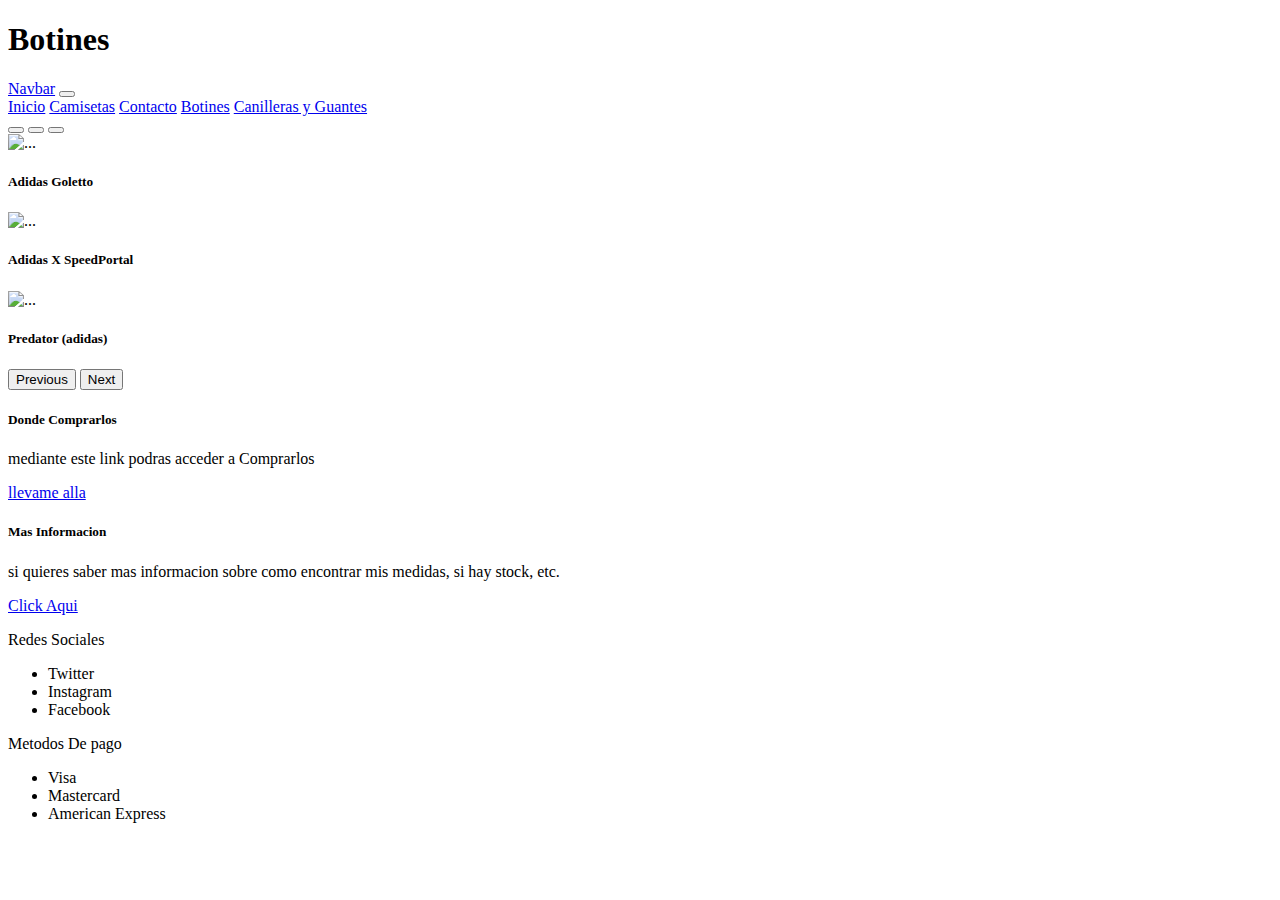
==== pages/Botines.html @ 8189225b "agregue sass" ====
<!DOCTYPE html>
<html lang="en">
<head>
    <meta charset="UTF-8">
    <meta http-equiv="X-UA-Compatible" content="IE=edge">
    <meta name="viewport" content="width=device-width, initial-scale=1.0">
    <title>Botines</title>
    <link href="https://cdn.jsdelivr.net/npm/bootstrap@5.3.0-alpha3/dist/css/bootstrap.min.css" rel="stylesheet" integrity="sha384-KK94CHFLLe+nY2dmCWGMq91rCGa5gtU4mk92HdvYe+M/SXH301p5ILy+dN9+nJOZ" crossorigin="anonymous">

    <link rel="stylesheet" href="../css/estilos.css">
</head>
<body>
    <header>
        <h1>Botines</h1>
        <nav class="navbar navbar-expand-lg bg-body-tertiary">
            <div class="container-fluid">
                <a class="navbar-brand" href="#">Navbar</a>
                <button class="navbar-toggler" type="button" data-bs-toggle="collapse" data-bs-target="#navbarNavAltMarkup" aria-controls="navbarNavAltMarkup" aria-expanded="false" aria-label="Toggle navigation">
                <span class="navbar-toggler-icon"></span>
                </button>
                <div class="collapse navbar-collapse" id="navbarNavAltMarkup">
                    <div class="navbar-nav">
                        <a class="nav-link" href="../index.html">Inicio</a>
                        <a class="nav-link" href="./Camisetas.html">Camisetas</a>
                        <a class="nav-link" href="./Contacto.html">Contacto</a>
                        <a class="nav-link" href="./Botines.html">Botines</a>
                        <a class="nav-link" href="./Canilleras,Guantes.html">Canilleras y Guantes</a>
                    </div>
                </div>
            </div>
        </nav>
    </header>
    <main>
        <div class="container">
            <div id="carouselExampleCaptions" class="carousel slide">
                <div class="carousel-indicators">
                    <button type="button" data-bs-target="#carouselExampleCaptions" data-bs-slide-to="0" class="active" aria-current="true" aria-label="Slide 1"></button>
                    <button type="button" data-bs-target="#carouselExampleCaptions" data-bs-slide-to="1" aria-label="Slide 2"></button>
                    <button type="button" data-bs-target="#carouselExampleCaptions" data-bs-slide-to="2" aria-label="Slide 3"></button>
                </div>
                <div class="carousel-inner">
                <div class="carousel-item active">
                    <img src="https://essential.vtexassets.com/arquivos/ids/593417-800-auto?v=637939396091830000&width=800&height=auto&aspect=true" class="d-block w-100" alt="...">
                    <div class="carousel-caption d-none d-md-block">
                        <h5>Adidas Goletto</h5>
                    </div>
                </div>
                <div class="carousel-item">
                    <img src="https://redsport.vteximg.com.br/arquivos/ids/1135701-1000-1000/BOTINES-ADIDAS-X-SPEEDPORTAL3-TF-F5.jpg?v=638155301660700000" class="d-block w-100" alt="...">
                    <div class="carousel-caption d-none d-md-block">
                        <h5>Adidas X SpeedPortal</h5>
                    </div>
                </div>
                <div class="carousel-item">
                    <img src="https://clicneaprod.vteximg.com.br/arquivos/ids/895779-1000-1000/BOTINES-PREDATOR-204-MULTITERRENO_242522.jpg?v=637472931030830000" class="d-block w-100" alt="...">
                    <div class="carousel-caption d-none d-md-block">
                        <h5>Predator (adidas) </h5>
                    </div>
                </div>
                </div>
                <button class="carousel-control-prev" type="button" data-bs-target="#carouselExampleCaptions" data-bs-slide="prev">
                    <span class="carousel-control-prev-icon" aria-hidden="true"></span>
                    <span class="visually-hidden">Previous</span>
                </button>
                <button class="carousel-control-next" type="button" data-bs-target="#carouselExampleCaptions" data-bs-slide="next">
                    <span class="carousel-control-next-icon" aria-hidden="true"></span>
                    <span class="visually-hidden">Next</span>
                </button>
            </div>
        </div>

        <div class="card w-50 card1">
            <div class="card-body">
                <h5 class="card-title">Donde Comprarlos</h5>
                <p class="card-text">mediante este link podras acceder a Comprarlos</p>
                <a href="https://www.adidas.com.ar/botines-nino" class="btn btn-success">llevame alla</a>
            </div>
        </div>
        <div class="card w-50 card2">
            <div class="card-body">
                <h5 class="card-title">Mas Informacion</h5>
                <p class="card-text">si quieres saber mas informacion sobre como encontrar mis medidas, si hay stock, etc.</p>
                <a href="#" class="btn btn-info">Click Aqui</a>
            </div>
        </div>
    </main>
    
    <Footer>
        <div>
            <p class="grande">Redes Sociales</p>
            <ul class="licontainer">
                <li>Twitter</li>
                <li>Instagram</li>
                <li>Facebook</li>
            </ul>
        </div>
        <Div>
            <p class="grande">Metodos De pago</p>
            <ul class="licontainer">
                <li>Visa</li>
                <li>Mastercard</li>
                <Li>American Express</Li>
            </ul>
        </Div>
    </Footer>
    <script src="https://cdn.jsdelivr.net/npm/bootstrap@5.3.0-alpha3/dist/js/bootstrap.bundle.min.js" integrity="sha384-ENjdO4Dr2bkBIFxQpeoTz1HIcje39Wm4jDKdf19U8gI4ddQ3GYNS7NTKfAdVQSZe" crossorigin="anonymous"></script>
</body>
</html>
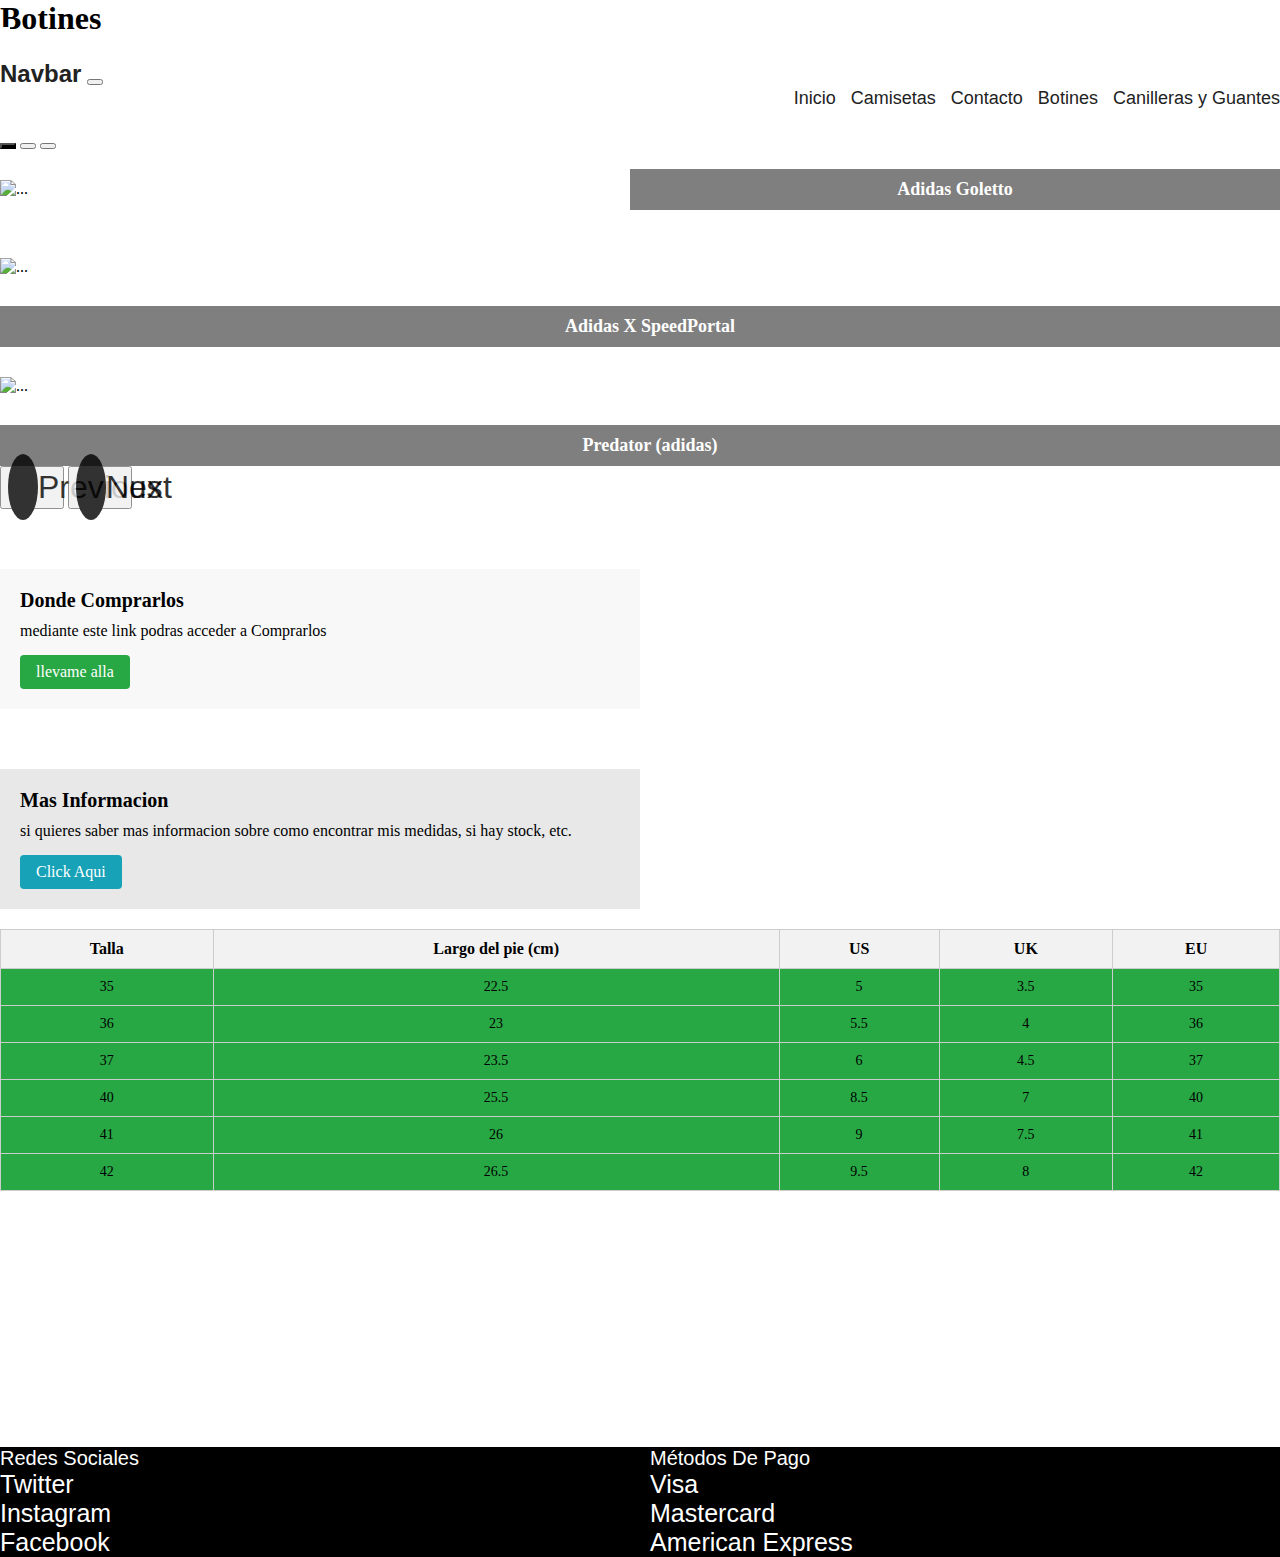
==== commit 08816066: "agregue responsividad a 3 paginas" ====
--- a/pages/Botines.html
+++ b/pages/Botines.html
@@ -7,7 +7,7 @@
     <title>Botines</title>
     <link href="https://cdn.jsdelivr.net/npm/bootstrap@5.3.0-alpha3/dist/css/bootstrap.min.css" rel="stylesheet" integrity="sha384-KK94CHFLLe+nY2dmCWGMq91rCGa5gtU4mk92HdvYe+M/SXH301p5ILy+dN9+nJOZ" crossorigin="anonymous">
 
-    <link rel="stylesheet" href="../css/estilos.css">
+    <link rel="stylesheet" href="../css/styles.css">
 </head>
 <body>
     <header>
@@ -83,10 +83,69 @@
                 <a href="#" class="btn btn-info">Click Aqui</a>
             </div>
         </div>
+
+        <div class="guia-talles">
+            <table>
+              <thead>
+                <tr>
+                  <th>Talla</th>
+                  <th>Largo del pie (cm)</th>
+                  <th>US</th>
+                  <th>UK</th>
+                  <th>EU</th>
+                </tr>
+              </thead>
+              <tbody>
+                <tr>
+                  <td>35</td>
+                  <td>22.5</td>
+                  <td>5</td>
+                  <td>3.5</td>
+                  <td>35</td>
+                </tr>
+                <tr>
+                  <td>36</td>
+                  <td>23</td>
+                  <td>5.5</td>
+                  <td>4</td>
+                  <td>36</td>
+                </tr>
+                <tr>
+                  <td>37</td>
+                  <td>23.5</td>
+                  <td>6</td>
+                  <td>4.5</td>
+                  <td>37</td>
+                </tr>
+                <tr>
+                  <td>40</td>
+                  <td>25.5</td>
+                  <td>8.5</td>
+                  <td>7</td>
+                  <td>40</td>
+                </tr>
+                <tr>
+                  <td>41</td>
+                  <td>26</td>
+                  <td>9</td>
+                  <td>7.5</td>
+                  <td>41</td>
+                </tr>
+                <tr>
+                  <td>42</td>
+                  <td>26.5</td>
+                  <td>9.5</td>
+                  <td>8</td>
+                  <td>42</td>
+                </tr>
+              </tbody>
+            </table>
+          </div>
+          
     </main>
     
-    <Footer>
-        <div>
+    <Footer id="Footer">
+        <div class="redes-sociales">
             <p class="grande">Redes Sociales</p>
             <ul class="licontainer">
                 <li>Twitter</li>
@@ -94,14 +153,14 @@
                 <li>Facebook</li>
             </ul>
         </div>
-        <Div>
-            <p class="grande">Metodos De pago</p>
+        <div class="metodos-pago">
+            <p class="grande">Métodos De Pago</p>
             <ul class="licontainer">
                 <li>Visa</li>
                 <li>Mastercard</li>
-                <Li>American Express</Li>
+                <li>American Express</li>
             </ul>
-        </Div>
+        </div>
     </Footer>
     <script src="https://cdn.jsdelivr.net/npm/bootstrap@5.3.0-alpha3/dist/js/bootstrap.bundle.min.js" integrity="sha384-ENjdO4Dr2bkBIFxQpeoTz1HIcje39Wm4jDKdf19U8gI4ddQ3GYNS7NTKfAdVQSZe" crossorigin="anonymous"></script>
 </body>
--- a/css/styles.css
+++ b/css/styles.css
@@ -0,0 +1,348 @@
+.grande {
+  font-size: 20px;
+}
+
+.grande {
+  font-family: "Franklin Gothic Medium", "Arial Narrow", Arial, sans-serif;
+  font-size: 40px;
+}
+
+* {
+  margin: 0;
+}
+
+.licontainer {
+  font-size: 25px;
+  font-family: Impact, Haettenschweiler, "Arial Narrow Bold", sans-serif;
+  color: white;
+}
+
+img {
+  margin-top: 30px;
+  margin-bottom: 30px;
+}
+
+.navbar {
+  font-family: "Franklin Gothic Medium", "Arial Narrow", Arial, sans-serif;
+  font-size: 20px;
+  display: inline;
+}
+
+.fixed {
+  height: 100px;
+  width: 150px;
+  position: fixed;
+  left: 1500px;
+}
+
+.logo {
+  height: 100%;
+  width: 100%;
+}
+
+#areadetexto {
+  display: block;
+  margin-top: 10px;
+}
+
+.texto {
+  margin-top: 30px;
+}
+
+#email {
+  display: block;
+  margin-top: 10px;
+}
+
+fieldset {
+  background-color: darkcyan;
+}
+
+legend {
+  font-size: 30px;
+  font-family: "Segoe UI", Tahoma, Geneva, Verdana, sans-serif;
+}
+
+iframe {
+  margin-top: 40px;
+}
+
+.carta1 {
+  margin-top: 110px;
+  background-color: yellow;
+  text-align: center;
+}
+
+.carta2 {
+  margin-top: 100px;
+  background-color: chartreuse;
+}
+
+.carta3 {
+  margin-top: 100px;
+  background-color: aqua;
+  text-align: center;
+}
+
+body {
+  background-color: white;
+}
+
+img {
+  max-width: 100%;
+  height: auto;
+}
+
+@media (max-width: 768px) {
+  img {
+    max-width: 100%;
+    height: auto;
+  }
+}
+body {
+  background-image: url("https://static.vecteezy.com/system/resources/previews/007/739/493/non_2x/soccer-logo-template-illustration-suitable-for-sport-tournament-championship-etc-vector.jpg");
+  background-size: cover;
+  background-repeat: no-repeat;
+  background-position: center center;
+}
+@media (max-width: 768px) {
+  body {
+    background-size: contain;
+  }
+}
+
+.navbar {
+  background-color: #fff;
+  padding: 10px;
+}
+
+.navbar-brand {
+  color: #222;
+  font-size: 24px;
+  font-weight: bold;
+  text-decoration: none;
+}
+
+.navbar-toggler-icon {
+  background-image: url("https://i.pinimg.com/originals/66/ba/64/66ba6488399f0e6e3e469bc0efef19cb.jpg");
+  background-size: cover;
+  width: 20px;
+  height: 20px;
+}
+
+.navbar-nav {
+  display: flex;
+  justify-content: flex-end;
+}
+
+.nav-link {
+  color: #222;
+  font-size: 18px;
+  text-decoration: none;
+  margin-left: 15px;
+  transition: color 0.3s ease;
+}
+
+.nav-link:hover {
+  color: #ffbf00;
+}
+
+fieldset {
+  border: none;
+  padding: 20px;
+}
+fieldset legend {
+  font-size: 24px;
+  font-weight: bold;
+  margin-bottom: 10px;
+}
+fieldset form .form-group {
+  margin-bottom: 20px;
+}
+fieldset form .form-control {
+  width: 100%;
+  padding: 10px;
+  border: 1px solid #ccc;
+  border-radius: 4px;
+  font-size: 16px;
+}
+fieldset form textarea.form-control {
+  height: 100px;
+}
+fieldset form .btn {
+  padding: 10px 20px;
+  font-size: 16px;
+  border: none;
+  border-radius: 4px;
+  cursor: pointer;
+}
+fieldset form .btn-primary {
+  background-color: #007bff;
+  color: #fff;
+}
+fieldset form .btn-secondary {
+  background-color: #6c757d;
+  color: #fff;
+}
+
+.map-container {
+  display: flex;
+  justify-content: center;
+  margin-top: 20px;
+}
+
+.horario-atencion {
+  width: 100%;
+  border-collapse: collapse;
+  background-color: bisque;
+}
+.horario-atencion th, .horario-atencion td {
+  padding: 8px;
+  text-align: left;
+  border-bottom: 1px solid #ddd;
+}
+.horario-atencion th {
+  background-color: #f2f2f2;
+}
+.horario-atencion tr:last-child td {
+  border-bottom: none;
+}
+
+.container #carouselExampleCaptions .carousel-indicators button.active {
+  background-color: #000;
+}
+.container #carouselExampleCaptions .carousel-inner .carousel-item {
+  position: relative;
+}
+.container #carouselExampleCaptions .carousel-inner .carousel-item img {
+  width: 100%;
+  height: auto;
+}
+.container #carouselExampleCaptions .carousel-inner .carousel-item .carousel-caption {
+  background-color: rgba(0, 0, 0, 0.5);
+  padding: 10px;
+  bottom: 0;
+  left: 0;
+  width: 100%;
+  color: #fff;
+  text-align: center;
+}
+.container #carouselExampleCaptions .carousel-inner .carousel-item .carousel-caption h5 {
+  font-size: 18px;
+  margin: 0;
+}
+.container #carouselExampleCaptions .carousel-inner .carousel-item.active {
+  display: flex;
+  align-items: center;
+}
+.container #carouselExampleCaptions .carousel-control-prev,
+.container #carouselExampleCaptions .carousel-control-next {
+  width: 5%;
+  opacity: 0.8;
+}
+.container #carouselExampleCaptions .carousel-control-prev:hover,
+.container #carouselExampleCaptions .carousel-control-next:hover {
+  opacity: 1;
+}
+.container #carouselExampleCaptions .carousel-control-prev span,
+.container #carouselExampleCaptions .carousel-control-next span {
+  font-size: 2rem;
+}
+.container #carouselExampleCaptions .carousel-control-prev-icon,
+.container #carouselExampleCaptions .carousel-control-next-icon {
+  background-color: #000;
+  padding: 15px;
+  border-radius: 50%;
+}
+.container #carouselExampleCaptions .carousel-control-prev {
+  left: -2%;
+}
+.container #carouselExampleCaptions .carousel-control-next {
+  right: -2%;
+}
+
+.card {
+  width: 50%;
+  margin-bottom: 20px;
+  margin-top: 60px;
+}
+.card.card1 {
+  background-color: #f8f8f8;
+}
+.card.card2 {
+  background-color: #e8e8e8;
+}
+.card .card-body {
+  padding: 20px;
+}
+.card .card-body .card-title {
+  font-size: 20px;
+  margin-bottom: 10px;
+}
+.card .card-body .card-text {
+  margin-bottom: 15px;
+}
+.card .card-body .btn {
+  display: inline-block;
+  padding: 8px 16px;
+  font-size: 16px;
+  border-radius: 4px;
+  text-decoration: none;
+  text-align: center;
+  cursor: pointer;
+}
+.card .card-body .btn.btn-success {
+  background-color: #28a745;
+  color: #fff;
+}
+.card .card-body .btn.btn-info {
+  background-color: #17a2b8;
+  color: #fff;
+}
+
+.guia-talles table {
+  width: 100%;
+  border-collapse: collapse;
+  margin-top: 20px;
+  background-color: #28a745;
+}
+.guia-talles table th, .guia-talles table td {
+  padding: 10px;
+  text-align: center;
+  border: 1px solid #ccc;
+}
+.guia-talles table th {
+  background-color: #f2f2f2;
+  font-weight: bold;
+}
+.guia-talles table td {
+  font-size: 14px;
+}
+
+footer {
+  background-color: black;
+  height: 100%;
+  margin-top: 20%;
+  color: white;
+}
+
+#Footer {
+  display: grid;
+  grid-template-columns: repeat(auto-fit, minmax(200px, 1fr));
+  gap: 20px;
+}
+#Footer .grande {
+  font-size: 20px;
+}
+#Footer .licontainer {
+  list-style: none;
+  padding: 0;
+  margin: 0;
+}
+@media (max-width: 768px) {
+  #Footer {
+    grid-template-columns: 1fr;
+  }
+}
+
+/*# sourceMappingURL=styles.css.map */
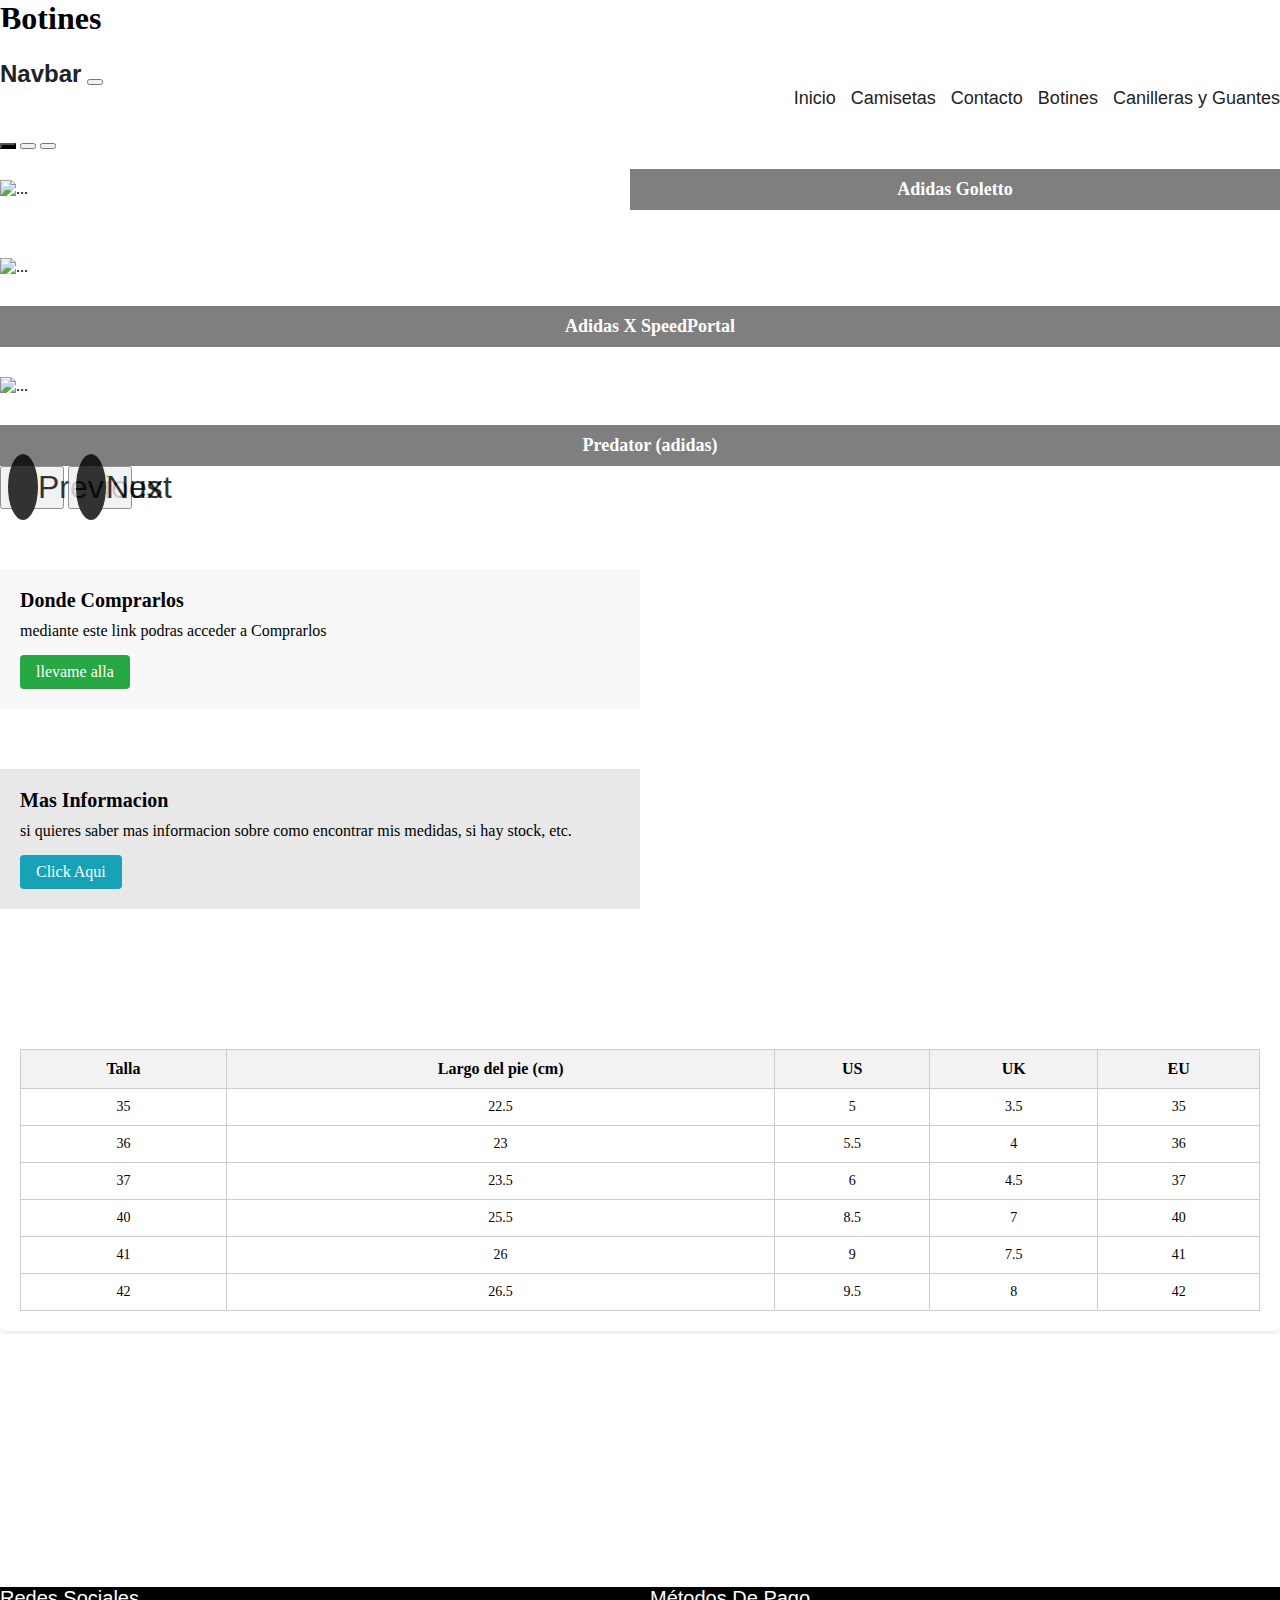
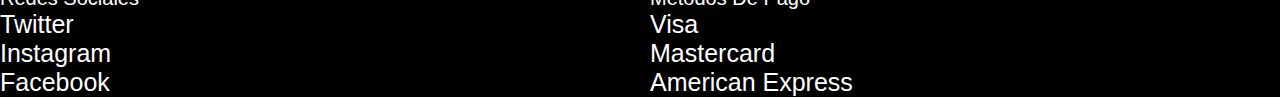
==== commit f27c9dd4: "termine el proyecto" ====
--- a/pages/Botines.html
+++ b/pages/Botines.html
@@ -24,7 +24,7 @@
                         <a class="nav-link" href="./Camisetas.html">Camisetas</a>
                         <a class="nav-link" href="./Contacto.html">Contacto</a>
                         <a class="nav-link" href="./Botines.html">Botines</a>
-                        <a class="nav-link" href="./Canilleras,Guantes.html">Canilleras y Guantes</a>
+                        <a class="nav-link" href="./CanillerasyGuantes.html">Canilleras y Guantes</a>
                     </div>
                 </div>
             </div>
--- a/css/styles.css
+++ b/css/styles.css
@@ -208,6 +208,116 @@
   border-bottom: none;
 }
 
+.catalogo {
+  display: grid;
+  grid-template-columns: repeat(auto-fit, minmax(200px, 1fr));
+  gap: 20px;
+}
+.catalogo .producto {
+  display: flex;
+  flex-direction: column;
+  align-items: center;
+  justify-content: center;
+  text-align: center;
+}
+.catalogo .producto img {
+  width: 100%;
+  height: 200px;
+  object-fit: contain;
+}
+.catalogo .producto h3 {
+  margin-top: 10px;
+  font-size: 16px;
+}
+.catalogo .producto p {
+  margin-top: 5px;
+  font-size: 14px;
+}
+.catalogo .producto .btn-agregar {
+  background-color: green;
+  color: white;
+  padding: 10px 20px;
+  border: none;
+  cursor: pointer;
+}
+.catalogo .producto .btn-agregar:hover {
+  background-color: darkgreen;
+}
+
+.politicas {
+  display: grid;
+  grid-template-columns: auto auto;
+  border-collapse: collapse;
+  width: 100%;
+  margin-top: 100px;
+}
+.politicas th, .politicas td {
+  border: 1px solid black;
+  padding: 8px;
+}
+.politicas th {
+  background-color: #f2f2f2;
+}
+
+.catalogo {
+  display: grid;
+  grid-template-columns: repeat(auto-fit, minmax(200px, 1fr));
+  gap: 20px;
+}
+.catalogo .producto {
+  display: flex;
+  flex-direction: column;
+  align-items: center;
+  justify-content: center;
+  text-align: center;
+  background-color: white;
+  padding: 20px;
+  border-radius: 8px;
+}
+.catalogo .producto img {
+  width: 100%;
+  height: 200px;
+  object-fit: contain;
+}
+.catalogo .producto .btn-agregar {
+  background-color: green;
+  color: white;
+  padding: 10px 20px;
+  border: none;
+  cursor: pointer;
+}
+.catalogo .producto .btn-agregar:hover {
+  background-color: darkgreen;
+}
+
+.guia-talles {
+  background-color: white;
+  padding: 20px;
+  border-radius: 5px;
+  box-shadow: 0 2px 4px rgba(0, 0, 0, 0.1);
+  margin-top: 100px;
+}
+.guia-talles h2 {
+  text-align: center;
+}
+.guia-talles table {
+  width: 100%;
+  margin-top: 20px;
+  border-collapse: collapse;
+}
+.guia-talles table th, .guia-talles table td {
+  padding: 10px;
+  text-align: center;
+  border-bottom: 1px solid #ccc;
+}
+.guia-talles table th {
+  background-color: #f2f2f2;
+}
+
+table td {
+  background-color: white;
+}
+
 .container #carouselExampleCaptions .carousel-indicators button.active {
   background-color: #000;
 }
